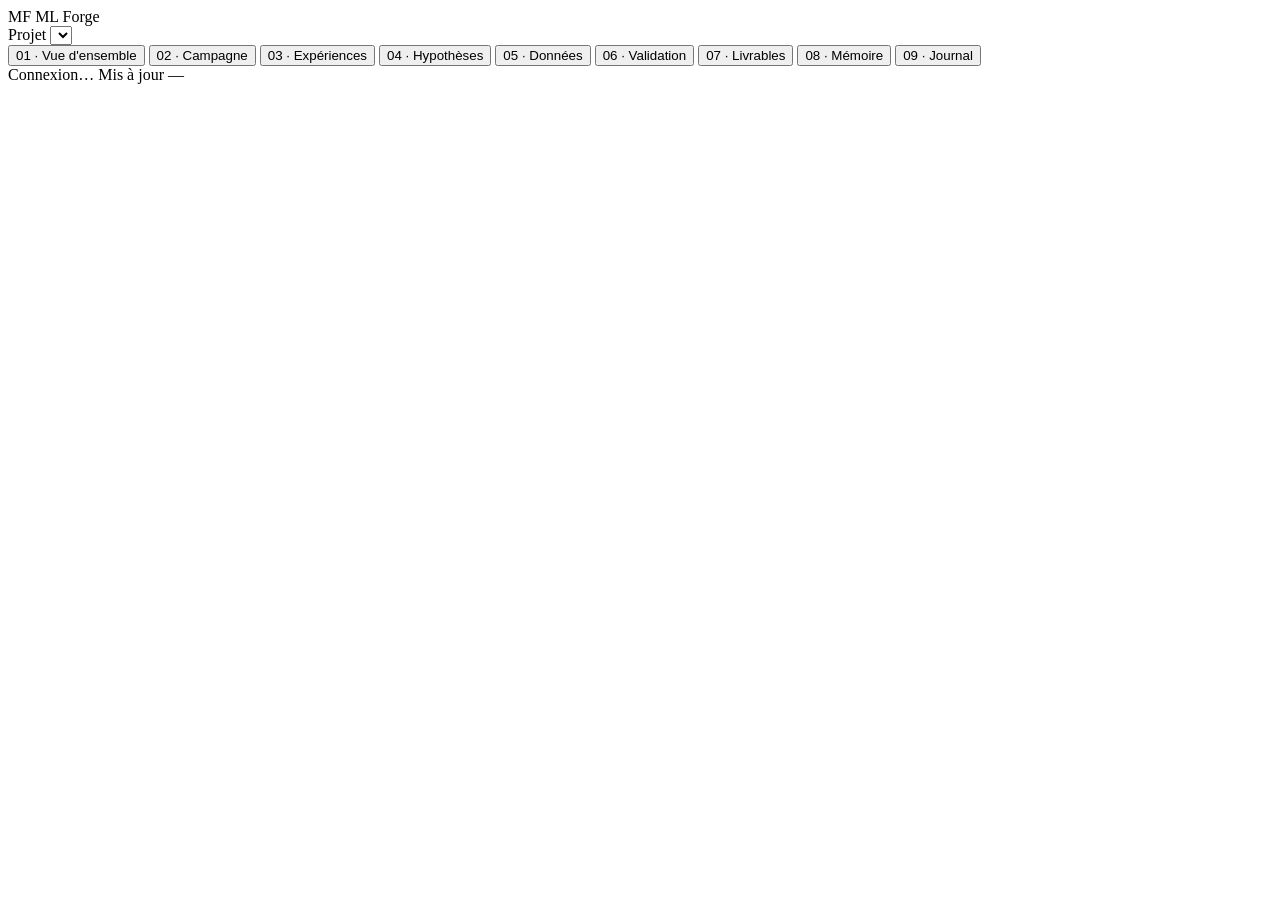
==== forge/ui/static/index.html @ 095fed02 "feat: Add web server for ML Forge dashboard with FastAPI - Implemented a new web server in `forge/we" ====
<!doctype html>
<html lang="fr">
<head>
  <meta charset="utf-8">
  <meta name="viewport" content="width=device-width, initial-scale=1">
  <meta name="color-scheme" content="light">
  <title>ML Forge</title>
  <link rel="stylesheet" href="/static/ui.css">
  <script src="/static/ui.js" defer></script>
</head>
<body>
  <div class="v app-shell">
    <aside class="side">
      <div class="brand">
        <span class="mk" aria-hidden="true">MF</span>
        <span>ML Forge</span>
      </div>
      <label class="project-select" for="project-picker">Projet
        <select id="project-picker" aria-label="Choisir un projet"></select>
      </label>
      <nav id="navigation" class="navigation" aria-label="Navigation principale">
        <button class="nav-link active" type="button" data-screen="overview" aria-current="page">01 · Vue d'ensemble</button>
        <button class="nav-link" type="button" data-screen="campaign" aria-current="false">02 · Campagne</button>
        <button class="nav-link" type="button" data-screen="experiments" aria-current="false">03 · Expériences</button>
        <button class="nav-link" type="button" data-screen="hypotheses" aria-current="false">04 · Hypothèses</button>
        <button class="nav-link" type="button" data-screen="data" aria-current="false">05 · Données</button>
        <button class="nav-link" type="button" data-screen="validation" aria-current="false">06 · Validation</button>
        <button class="nav-link" type="button" data-screen="deliverables" aria-current="false">07 · Livrables</button>
        <button class="nav-link" type="button" data-screen="memory" aria-current="false">08 · Mémoire</button>
        <button class="nav-link" type="button" data-screen="journal" aria-current="false">09 · Journal</button>
      </nav>
    </aside>
    <main class="main">
      <header class="status-bar">
        <span id="connection-state" class="connection-state">
          <span class="connection-dot" aria-hidden="true"></span>
          <span>Connexion…</span>
        </span>
        <span id="selected-project-label" class="selected-project-label"></span>
        <span id="updated-at" class="last-update">Mis à jour —</span>
      </header>
      <div id="app-notice" class="notice" role="alert" hidden></div>
      <div id="empty-state" class="empty-state" hidden>
        <h1>Aucun projet</h1>
        <p>Créez un projet avec ML Forge pour commencer à suivre son avancement.</p>
      </div>
      <section id="screen" class="workspace-screen" aria-live="polite" aria-busy="true"></section>
    </main>
  </div>
</body>
</html>
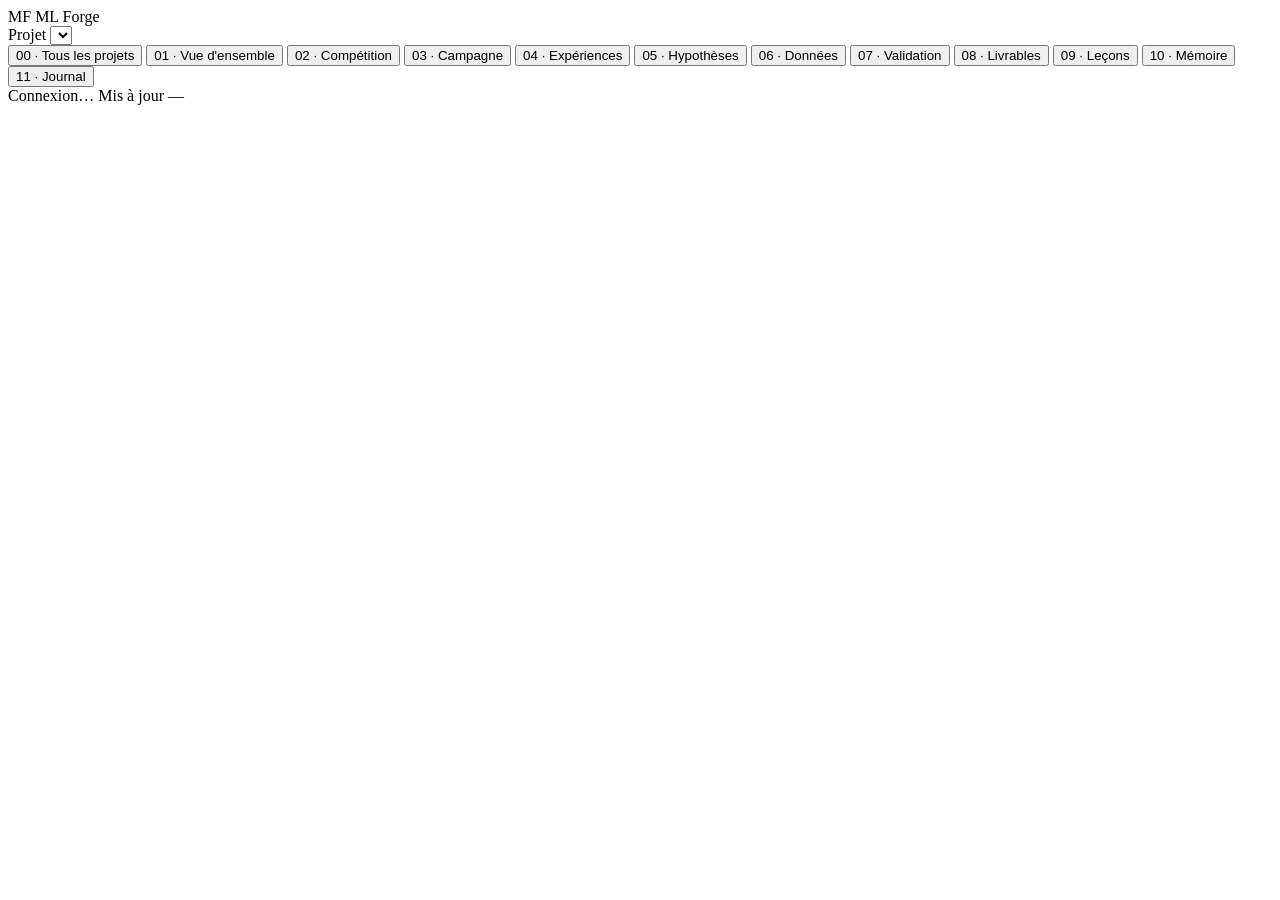
==== commit ca3e14f7: "feat: ML Forge v3 — du seul lien aux livrables, leçons par contexte, interface reliée Éprouvé de bou" ====
--- a/forge/ui/static/index.html
+++ b/forge/ui/static/index.html
@@ -5,8 +5,8 @@
   <meta name="viewport" content="width=device-width, initial-scale=1">
   <meta name="color-scheme" content="light">
   <title>ML Forge</title>
-  <link rel="stylesheet" href="/static/ui.css">
-  <script src="/static/ui.js" defer></script>
+  <link rel="stylesheet" href="static/ui.css">
+  <script src="static/ui.js" defer></script>
 </head>
 <body>
   <div class="v app-shell">
@@ -19,15 +19,18 @@
         <select id="project-picker" aria-label="Choisir un projet"></select>
       </label>
       <nav id="navigation" class="navigation" aria-label="Navigation principale">
-        <button class="nav-link active" type="button" data-screen="overview" aria-current="page">01 · Vue d'ensemble</button>
-        <button class="nav-link" type="button" data-screen="campaign" aria-current="false">02 · Campagne</button>
-        <button class="nav-link" type="button" data-screen="experiments" aria-current="false">03 · Expériences</button>
-        <button class="nav-link" type="button" data-screen="hypotheses" aria-current="false">04 · Hypothèses</button>
-        <button class="nav-link" type="button" data-screen="data" aria-current="false">05 · Données</button>
-        <button class="nav-link" type="button" data-screen="validation" aria-current="false">06 · Validation</button>
-        <button class="nav-link" type="button" data-screen="deliverables" aria-current="false">07 · Livrables</button>
-        <button class="nav-link" type="button" data-screen="memory" aria-current="false">08 · Mémoire</button>
-        <button class="nav-link" type="button" data-screen="journal" aria-current="false">09 · Journal</button>
+        <button class="nav-link active" type="button" data-screen="portfolio" aria-current="page">00 · Tous les projets</button>
+        <button class="nav-link" type="button" data-screen="overview" aria-current="false">01 · Vue d'ensemble</button>
+        <button class="nav-link" type="button" data-screen="competition" aria-current="false">02 · Compétition</button>
+        <button class="nav-link" type="button" data-screen="campaign" aria-current="false">03 · Campagne</button>
+        <button class="nav-link" type="button" data-screen="experiments" aria-current="false">04 · Expériences</button>
+        <button class="nav-link" type="button" data-screen="hypotheses" aria-current="false">05 · Hypothèses</button>
+        <button class="nav-link" type="button" data-screen="data" aria-current="false">06 · Données</button>
+        <button class="nav-link" type="button" data-screen="validation" aria-current="false">07 · Validation</button>
+        <button class="nav-link" type="button" data-screen="deliverables" aria-current="false">08 · Livrables</button>
+        <button class="nav-link" type="button" data-screen="lessons" aria-current="false">09 · Leçons</button>
+        <button class="nav-link" type="button" data-screen="memory" aria-current="false">10 · Mémoire</button>
+        <button class="nav-link" type="button" data-screen="journal" aria-current="false">11 · Journal</button>
       </nav>
     </aside>
     <main class="main">
